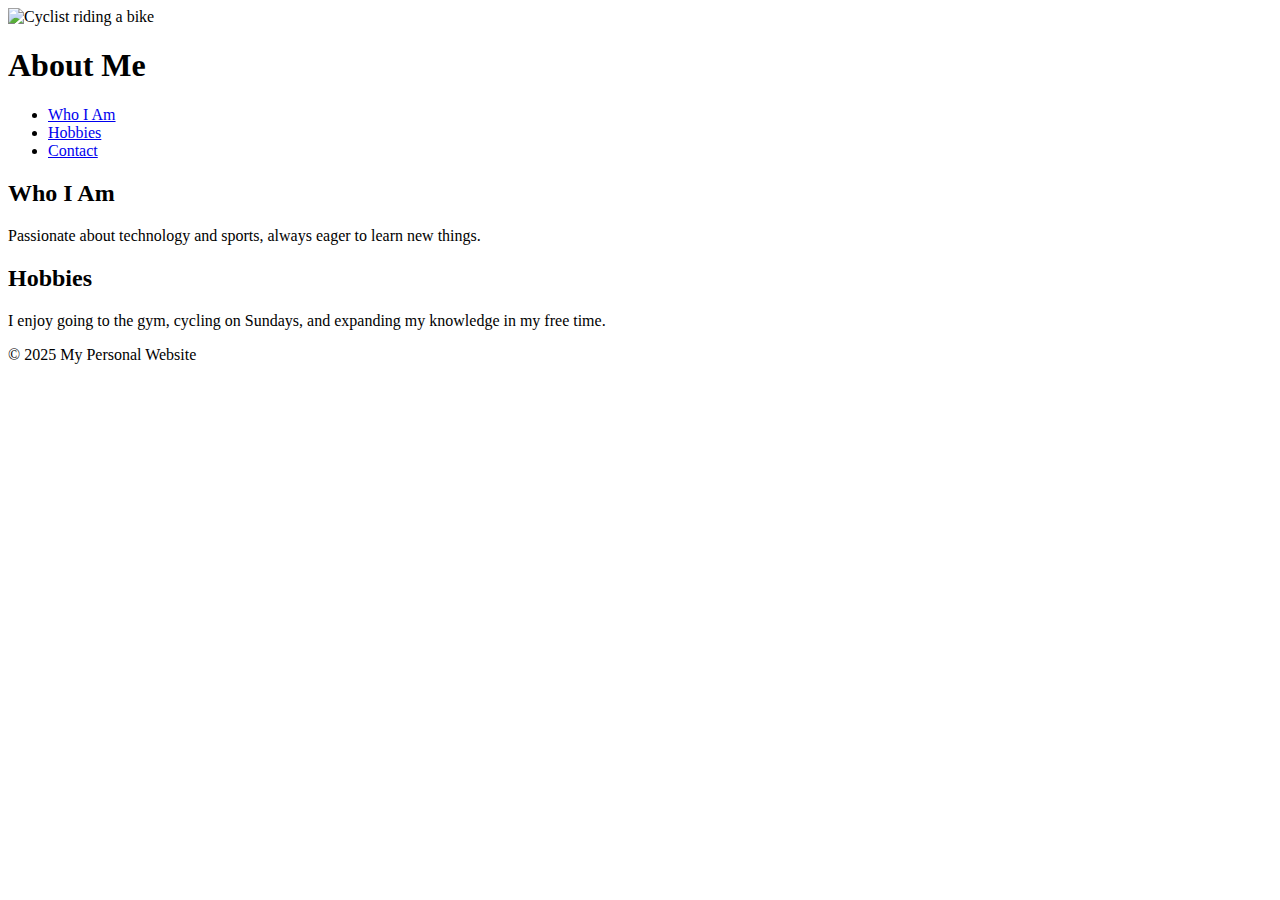
==== HTML/index.html @ fb9993a1 "Added index.html, image, and workshop folder" ====
<!DOCTYPE html>
<html lang="en">
<head>
    <meta charset="UTF-8">
    <meta name="viewport" content="width=device-width, initial-scale=1.0">
    <title>About Me</title>
    <link rel="stylesheet" href="styles.css">
    <img src="assets/imagen ciclista.jpg" alt="Cyclist riding a bike"

</head>
<body>
    <header>
        <h1>About Me</h1>
        <nav>
            <ul>
                <li><a href="#about">Who I Am</a></li>
                <li><a href="#hobbies">Hobbies</a></li>
                <li><a href="#contact">Contact</a></li>
            </ul>
        </nav>
    </header>

    <main>
        <section id="about">
            <h2>Who I Am</h2>
            <p>Passionate about technology and sports, always eager to learn new things.</p>
        </section>

        <section id="hobbies">
            <h2>Hobbies</h2>
            <p>I enjoy going to the gym, cycling on Sundays, and expanding my knowledge in my free time.</p>
        
        </section>
    </main>

    <footer>
        <p>&copy; 2025 My Personal Website</p>
    </footer>
</body>
</html>
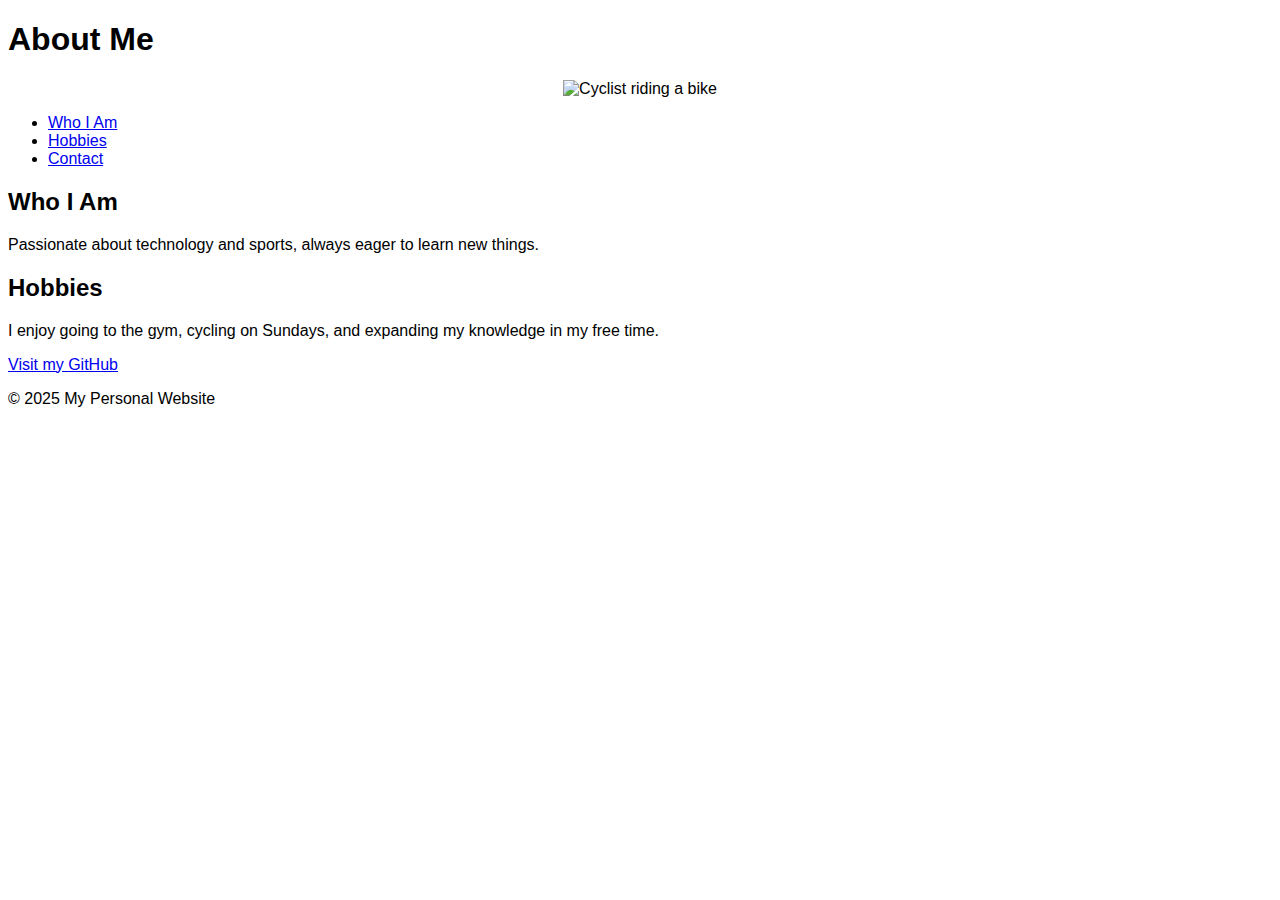
==== commit 7be32e03: "HTML" ====
--- a/HTML/index.html
+++ b/HTML/index.html
@@ -4,18 +4,43 @@
     <meta charset="UTF-8">
     <meta name="viewport" content="width=device-width, initial-scale=1.0">
     <title>About Me</title>
-    <link rel="stylesheet" href="styles.css">
-    <img src="assets/imagen ciclista.jpg" alt="Cyclist riding a bike"
+    <link rel="stylesheet" href="styles.css"> <!-- Enlaza tu CSS externo -->
 
+    <style>
+        /* Asegurar que el texto sea negro */
+        body {
+            font-family: Arial, sans-serif;
+            color: black;
+            background-color: white;
+        }
+
+        /* Asegurar que las imágenes sean visibles y centradas */
+        .image-container {
+            text-align: center;
+            margin-top: 20px;
+        }
+
+        img {
+            max-width: 100%;
+            height: auto;
+        }
+    </style>
 </head>
 <body>
+
     <header>
         <h1>About Me</h1>
+
+        <!-- Imagen correctamente cerrada -->
+        <div class="image-container">
+            <img src="assets/imagen-ciclista.jpg" alt="Cyclist riding a bike">
+        </div>
+
         <nav>
             <ul>
                 <li><a href="#about">Who I Am</a></li>
                 <li><a href="#hobbies">Hobbies</a></li>
-                <li><a href="#contact">Contact</a></li>
+                <li><a href="#contact">Contact</a></li> <!-- Corregido -->
             </ul>
         </nav>
     </header>
@@ -29,13 +54,17 @@
         <section id="hobbies">
             <h2>Hobbies</h2>
             <p>I enjoy going to the gym, cycling on Sundays, and expanding my knowledge in my free time.</p>
-        
         </section>
     </main>
+
+    <aside>
+        <!-- Link a GitHub correctamente estructurado -->
+        <a href="https://github.com/karenntorres" target="_blank">Visit my GitHub</a>
+    </aside>
 
     <footer>
         <p>&copy; 2025 My Personal Website</p>
     </footer>
+
 </body>
-</html>
-
+</html>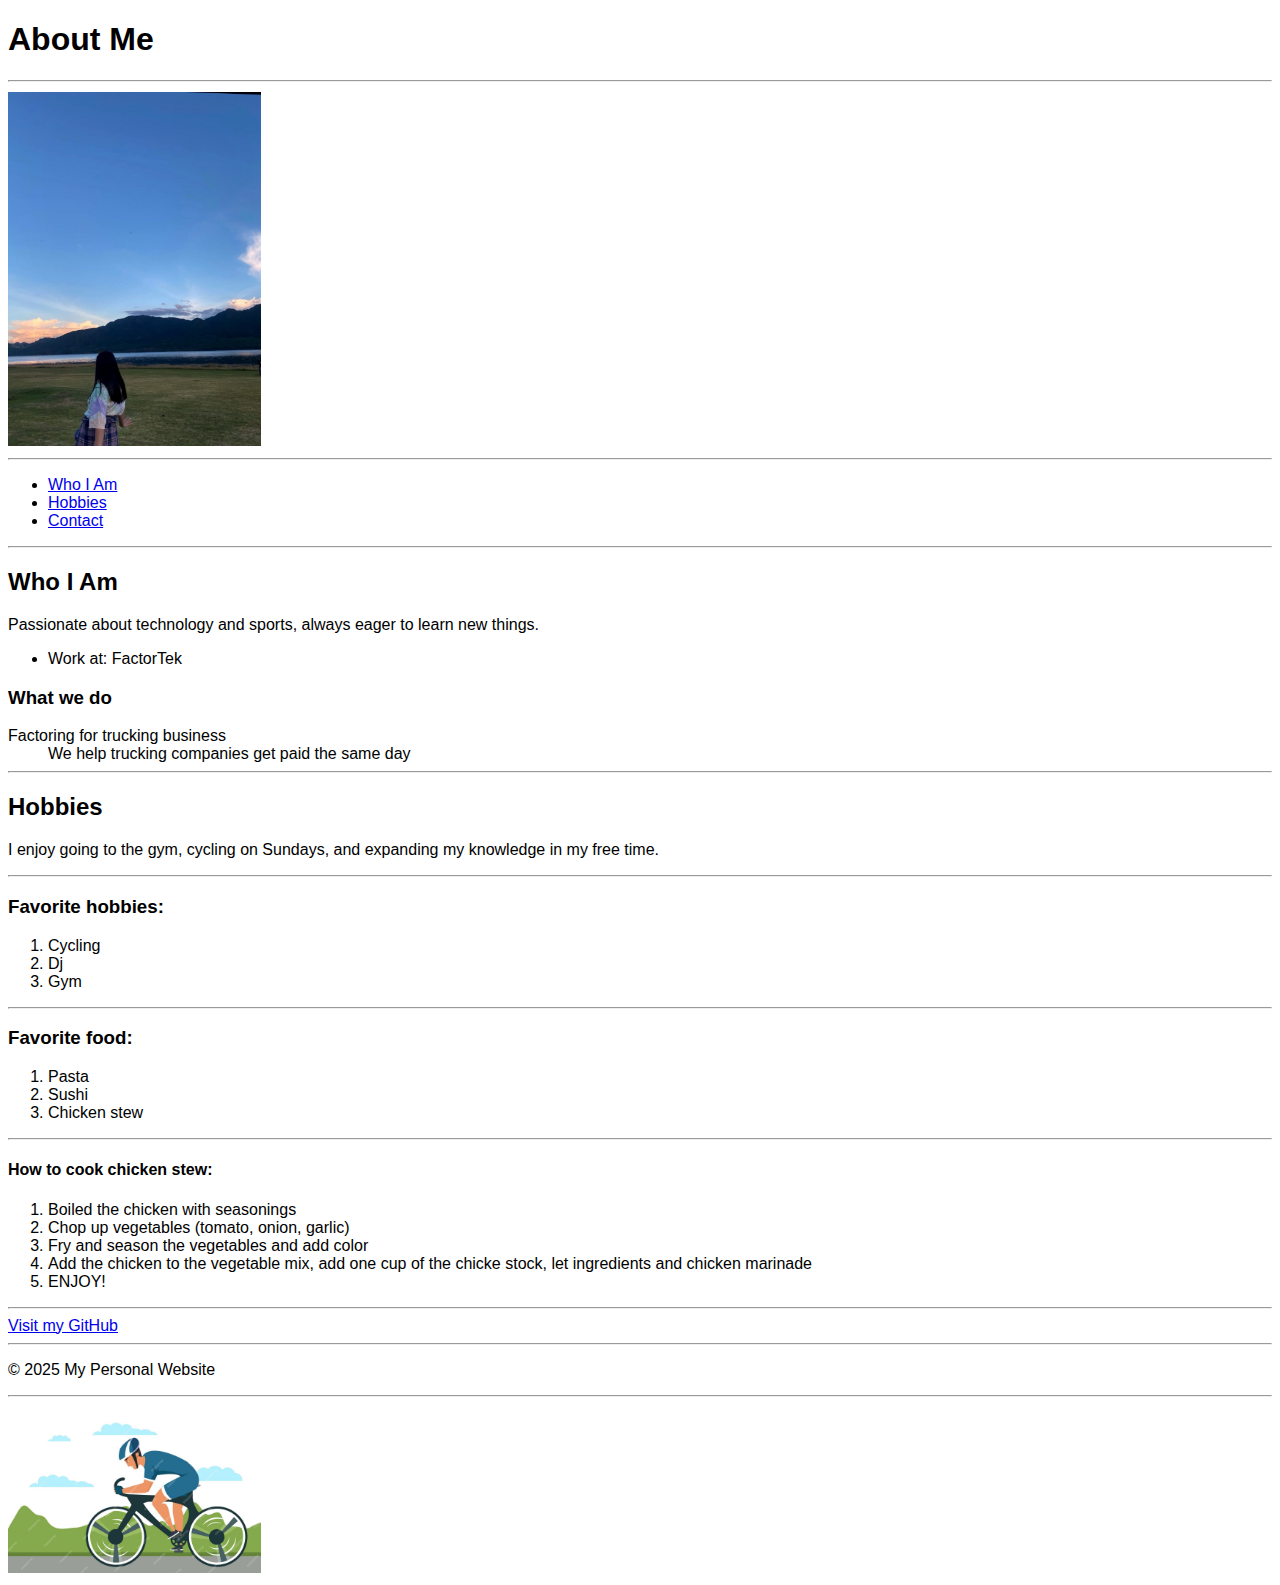
==== commit 9a54eca9: "HTML" ====
--- a/HTML/index.html
+++ b/HTML/index.html
@@ -4,7 +4,8 @@
     <meta charset="UTF-8">
     <meta name="viewport" content="width=device-width, initial-scale=1.0">
     <title>About Me</title>
-    <link rel="stylesheet" href="styles.css"> <!-- Enlaza tu CSS externo -->
+    <link rel="stylesheet" href="styles.css"> 
+    <!-- Enlaza tu CSS externo -->
 
     <style>
         /* Asegurar que el texto sea negro */
@@ -16,12 +17,12 @@
 
         /* Asegurar que las imágenes sean visibles y centradas */
         .image-container {
-            text-align: center;
-            margin-top: 20px;
+            text-align: left;
+            margin-top: 10px;
         }
 
         img {
-            max-width: 100%;
+            max-width: 20%;
             height: auto;
         }
     </style>
@@ -30,41 +31,89 @@
 
     <header>
         <h1>About Me</h1>
-
+<hr>
         <!-- Imagen correctamente cerrada -->
         <div class="image-container">
-            <img src="assets/imagen-ciclista.jpg" alt="Cyclist riding a bike">
+            <img src="assets/PP.jpg" alt="imagen ciclista's photo"
         </div>
-
+<hr>
         <nav>
             <ul>
                 <li><a href="#about">Who I Am</a></li>
                 <li><a href="#hobbies">Hobbies</a></li>
-                <li><a href="#contact">Contact</a></li> <!-- Corregido -->
+                <li><a href="contact.html">Contact</a></li> 
             </ul>
         </nav>
     </header>
 
     <main>
         <section id="about">
+            <hr>
             <h2>Who I Am</h2>
             <p>Passionate about technology and sports, always eager to learn new things.</p>
+            <ul>
+                <li>Work at: FactorTek</li>
+            </ul>
+            <h3>What we do</h3>
+            <dt>Factoring for trucking business</dt>
+            <dd>We help trucking companies get paid the same day</dd>
         </section>
-
+<hr>
         <section id="hobbies">
             <h2>Hobbies</h2>
             <p>I enjoy going to the gym, cycling on Sundays, and expanding my knowledge in my free time.</p>
+            <hr>
+            <h3>
+                Favorite hobbies:
+                </h3>
+                <ol>
+                    <li>Cycling</li>
+                    <li>Dj</li>
+                    <li>Gym</li>
+                </ol>
+                <hr>
+                <h3>
+                    Favorite food:
+                </h3>
+                <ol>
+                    <li>Pasta</li>
+                    <li>Sushi</li>
+                    <li>Chicken stew</li>
+                </ol>
+                <hr>
+                <h4>How to cook chicken stew:</h4>
+                <ol>
+<li>Boiled the chicken with seasonings</li>
+<li>Chop up vegetables (tomato, onion, garlic)</li> 
+<li>Fry and season the vegetables and add color</li>
+<li>Add the chicken to the vegetable mix, add one cup of the chicke stock, let ingredients and chicken marinade</li>
+<li>ENJOY!</li>
+                </ol>
+    <hr>
+            
         </section>
     </main>
 
     <aside>
-        <!-- Link a GitHub correctamente estructurado -->
+        <!-- Link a GitHub -->
         <a href="https://github.com/karenntorres" target="_blank">Visit my GitHub</a>
     </aside>
 
-    <footer>
+    <footer><hr>
         <p>&copy; 2025 My Personal Website</p>
+        <hr>
+        <img src="assets/imagen-ciclista.jpg" alt="imagen-ciclista"
+        .image-container {
+            text-align: left;
+            margin-top: 10px;
+        }
+
+        img {
+            max-width: 40%;
+            height: auto;
+        }
+
     </footer>
 
 </body>
-</html>+</html>
